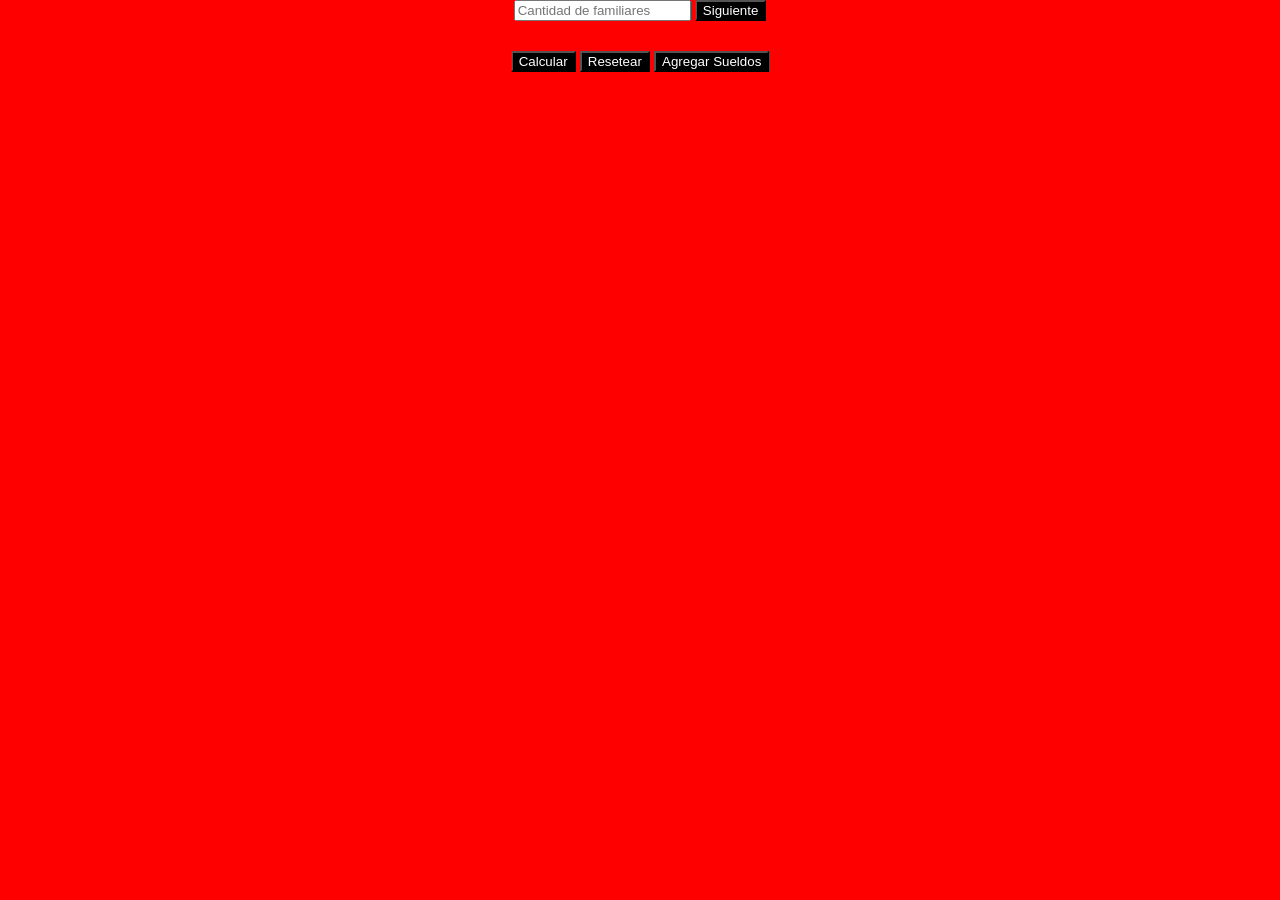
==== index.html @ a5945e1a "Refactor" ====
<!DOCTYPE html>
<html>
<head>
    <meta charset='utf-8'>
    <meta http-equiv='X-UA-Compatible' content='IE=edge'>
    <title>Class 6</title>
    <meta name='viewport' content='width=device-width, initial-scale=1'>
    <link rel='stylesheet' type='text/css' media='screen' href='main.css'>
</head>
<body>
    <div>
        <form>
            <input type="number" id="number-Of-Members" placeholder="Cantidad de familiares">
            <button id="button-Next">Siguiente</button>
            </form>
    </div>

    <div id="input-age-list">
        <p id="list-Of-Members">

        </p>
    </div>
    <div id="list-salary">

    </div>

    <div id="results">
        <p id="average-family"></p>

        <p id="younger-age"></p>
    
        <p id="older"></p>
    </div>
   
    <div id="buttons">
        <button id="button-Calculate">Calcular</button>
        <button id="reset">Resetear</button>
        <button id="add-salaries">Agregar Sueldos</button>
    </div>

    <script src='tarea-clase-6.js'></script>
</body>
</html>
---- main.css ----
html, body {
    margin: 0;
    padding: 0;
}

button{
    background-color: black;
    color: white;
}

body{
    background-color: red;
}

html{
    font-size: 15px;
}

body {
    align-items: center;
    display: flex;
    flex-direction: column;
    font-family: Avenir, 'Source Sans Pro', sans-serif;
    justify-content: center;
}

body * {
    box-sizing: border-box;
}

header {
    box-sizing: border-box;
    flex: 0 1 auto;
    text-align: center;
}

h1 {
    font-family: Didot, 'GFS Didot', serif;
    font-size: 5rem;
    margin: 0 3.5rem;
}

h2 {
    font-family: Didot, 'GFS Didot', serif;
    font-size: 4rem;
    margin: 0 3rem;
}

img {
    width: 100%;
    max-width: 24rem;
    margin: 2rem;
}

a {
    color: #DA3296;
    text-decoration: none;
}

abbr {
    text-decoration: none;
}

main {
    display: flex;
    flex: 1;
    width: calc(100% - 4rem);
}

main > div {
    margin: 0 auto;
    max-width: 64rem;
}

main p {
    font-size: 2.6rem;
}

main a {
    font-weight: 800;
}

footer {
    background-color: #7986e5;
    padding: 1rem 1rem 2rem;
    width: 100%;
}

footer > div {
    color: white;
    display: flex;
    flex-direction: row;
    font-family: Avenir, 'Source Sans Pro', sans-serif;
    font-size: 1.4rem;
    justify-content: space-between;
    margin: 0 auto;
    padding: 0 2rem;
    max-width: 64rem;
}

footer ul {
    list-style: none;
    margin: 0;
    padding: 0;
}

footer li {
    padding: .25rem;
}

footer span {
    display: block;
}

footer a {
    color: white;
    font-style: italic;
    text-decoration: none;
}

footer a:hover {
    color:white;
}

#surprise {
    color: red;
    font-size: 2.25rem;
}

@media only screen and (min-width: 640px) {
    footer span {
        display: inline;
    }
}
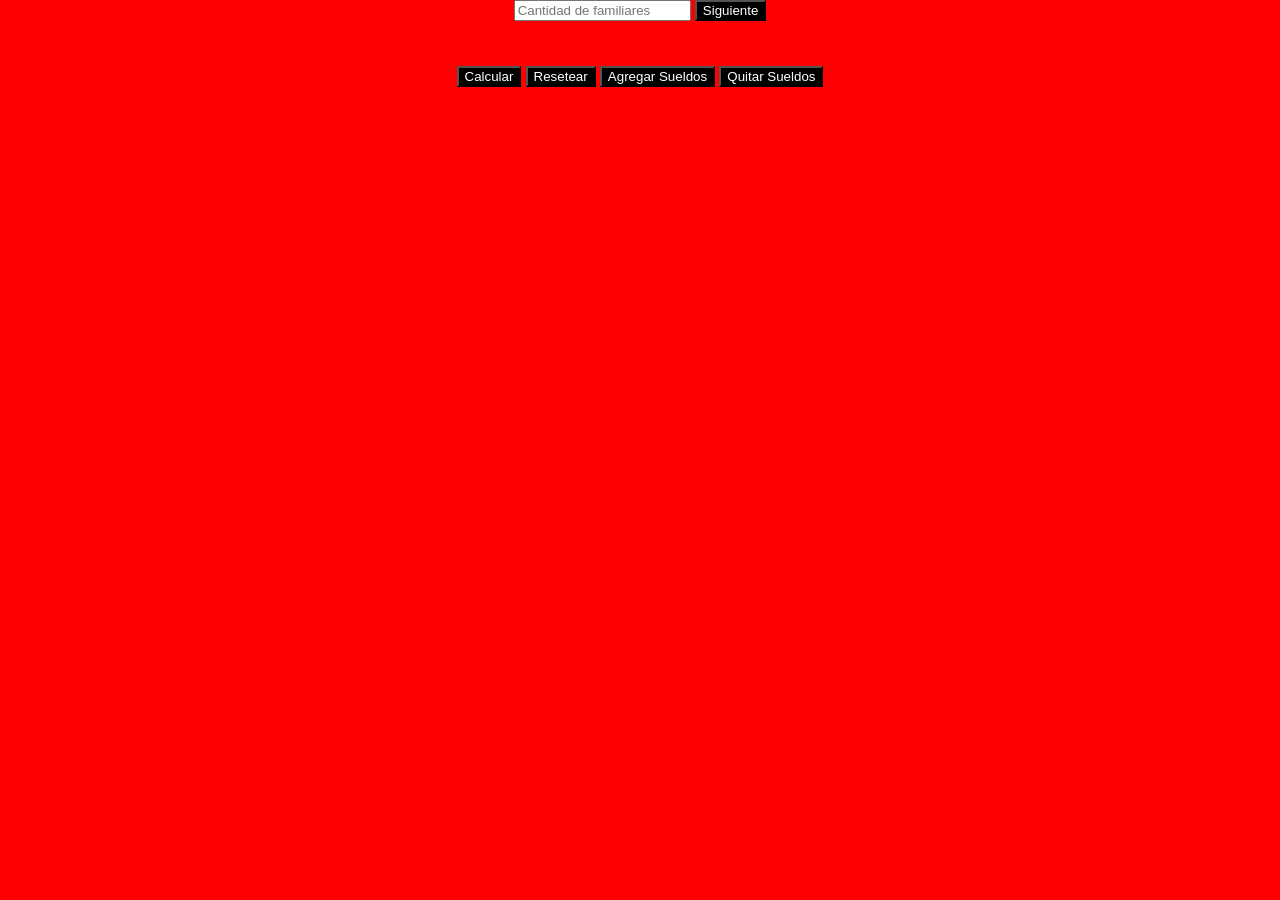
==== commit aff0d032: "Tarea Completa Tarea dos terminada, botón de agregar salarios cambiado, botón quitar salarios agrega" ====
--- a/index.html
+++ b/index.html
@@ -12,15 +12,14 @@
         <form>
             <input type="number" id="number-Of-Members" placeholder="Cantidad de familiares">
             <button id="button-Next">Siguiente</button>
-            </form>
+        </form>
+    </div>
+    
+    <div id="inputs-ages">
+    <p id="list-Of-Members"></p>
     </div>
 
-    <div id="input-age-list">
-        <p id="list-Of-Members">
-
-        </p>
-    </div>
-    <div id="list-salary">
+    <div id="list-salaries">
 
     </div>
 
@@ -31,13 +30,28 @@
     
         <p id="older"></p>
     </div>
-   
+
+    <div>
+        <p>
+            <em id="lower-wage"></em>
+        </p>
+        <p>
+            <em id="higher-salary"></em>
+        </p>
+        <p>
+            <em id="average-salary"></em>
+        </p>
+        <p>
+            <em id="average-monthly-salary"></em>
+        </p>
+    </div>
+
     <div id="buttons">
-        <button id="button-Calculate">Calcular</button>
+        <button id="button-calculate">Calcular</button>
         <button id="reset">Resetear</button>
         <button id="add-salaries">Agregar Sueldos</button>
-    </div>
-
+        <button id="remove-salaries">Quitar Sueldos</button>
+    </div>  
     <script src='tarea-clase-6.js'></script>
 </body>
 </html>
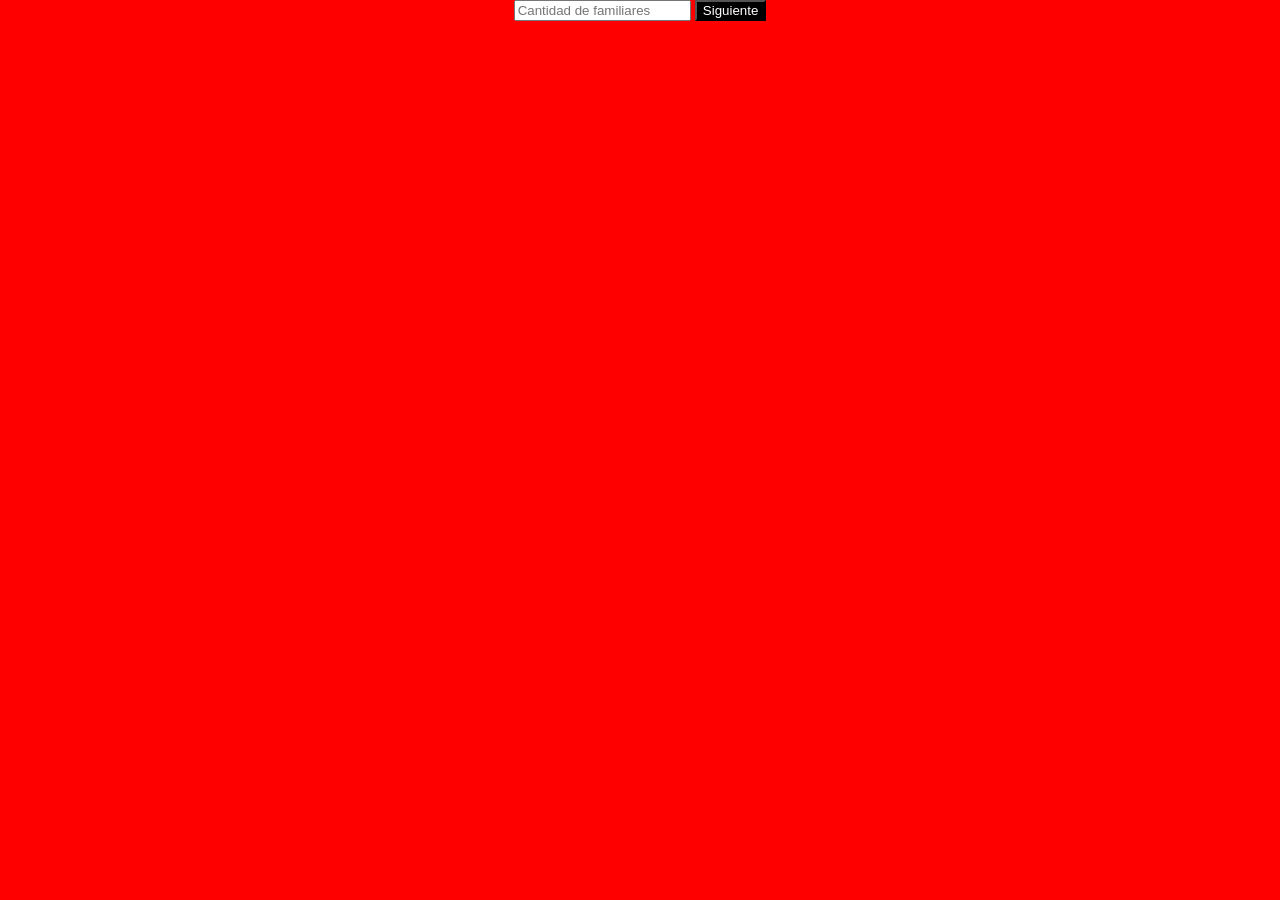
==== commit 1cf8e20d: "Corrección tarea-clase-6 Ahora los botones de calcular, resetear, agregar sueldo y quitar sueldo sol" ====
--- a/index.html
+++ b/index.html
@@ -47,10 +47,10 @@
     </div>
 
     <div id="buttons">
-        <button id="button-calculate">Calcular</button>
-        <button id="reset">Resetear</button>
-        <button id="add-salaries">Agregar Sueldos</button>
-        <button id="remove-salaries">Quitar Sueldos</button>
+        <button id="button-calculate" class="hidden">Calcular</button>
+        <button id="reset" class="hidden">Resetear</button>
+        <button id="add-salaries" class="hidden">Agregar Sueldos</button>
+        <button id="remove-salaries" class="hidden">Quitar Sueldos</button>
     </div>  
     <script src='tarea-clase-6.js'></script>
 </body>
--- a/main.css
+++ b/main.css
@@ -1,3 +1,7 @@
+.hidden{
+    visibility: hidden;
+}
+
 html, body {
     margin: 0;
     padding: 0;
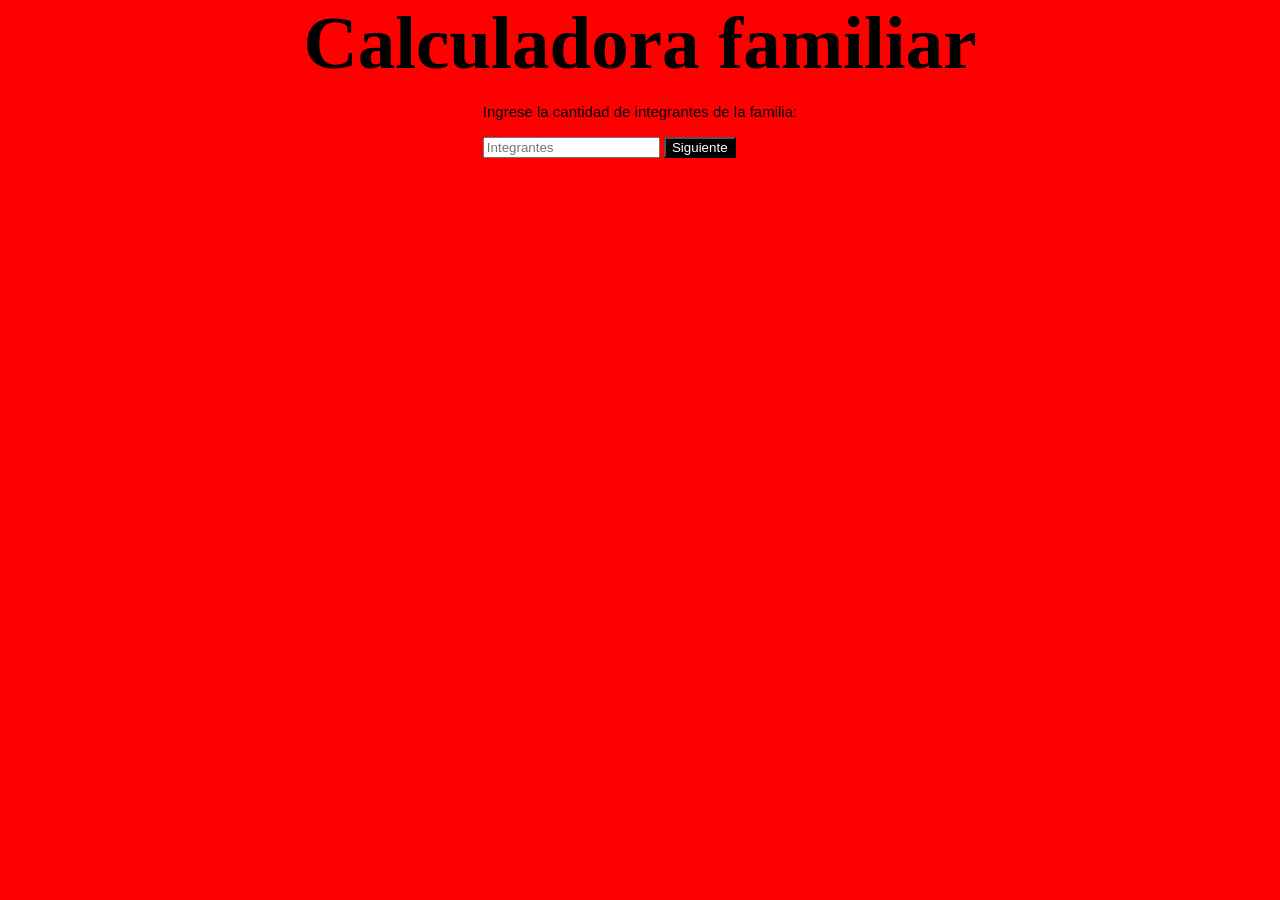
==== commit 8230fdc5: "Crea el primer formulario Se crea un formulario en el que se le pide al usuario la cantidad de integ" ====
--- a/index.html
+++ b/index.html
@@ -3,55 +3,22 @@
 <head>
     <meta charset='utf-8'>
     <meta http-equiv='X-UA-Compatible' content='IE=edge'>
-    <title>Class 6</title>
+    <title>Clase-6</title>
     <meta name='viewport' content='width=device-width, initial-scale=1'>
     <link rel='stylesheet' type='text/css' media='screen' href='main.css'>
 </head>
 <body>
-    <div>
-        <form>
-            <input type="number" id="number-Of-Members" placeholder="Cantidad de familiares">
-            <button id="button-Next">Siguiente</button>
-        </form>
-    </div>
+
+    <header>
+        <h1>Calculadora familiar</h1>
+    </header><br/>
+
+    <form>
+        <label>Ingrese la cantidad de integrantes de la familia:</label><br/><br/>
+        <input type="number" placeholder="Integrantes" min="1">
+        <button>Siguiente</button><br/>
+    </form>
     
-    <div id="inputs-ages">
-    <p id="list-Of-Members"></p>
-    </div>
-
-    <div id="list-salaries">
-
-    </div>
-
-    <div id="results">
-        <p id="average-family"></p>
-
-        <p id="younger-age"></p>
-    
-        <p id="older"></p>
-    </div>
-
-    <div>
-        <p>
-            <em id="lower-wage"></em>
-        </p>
-        <p>
-            <em id="higher-salary"></em>
-        </p>
-        <p>
-            <em id="average-salary"></em>
-        </p>
-        <p>
-            <em id="average-monthly-salary"></em>
-        </p>
-    </div>
-
-    <div id="buttons">
-        <button id="button-calculate" class="hidden">Calcular</button>
-        <button id="reset" class="hidden">Resetear</button>
-        <button id="add-salaries" class="hidden">Agregar Sueldos</button>
-        <button id="remove-salaries" class="hidden">Quitar Sueldos</button>
-    </div>  
     <script src='tarea-clase-6.js'></script>
 </body>
-</html>+</html>
